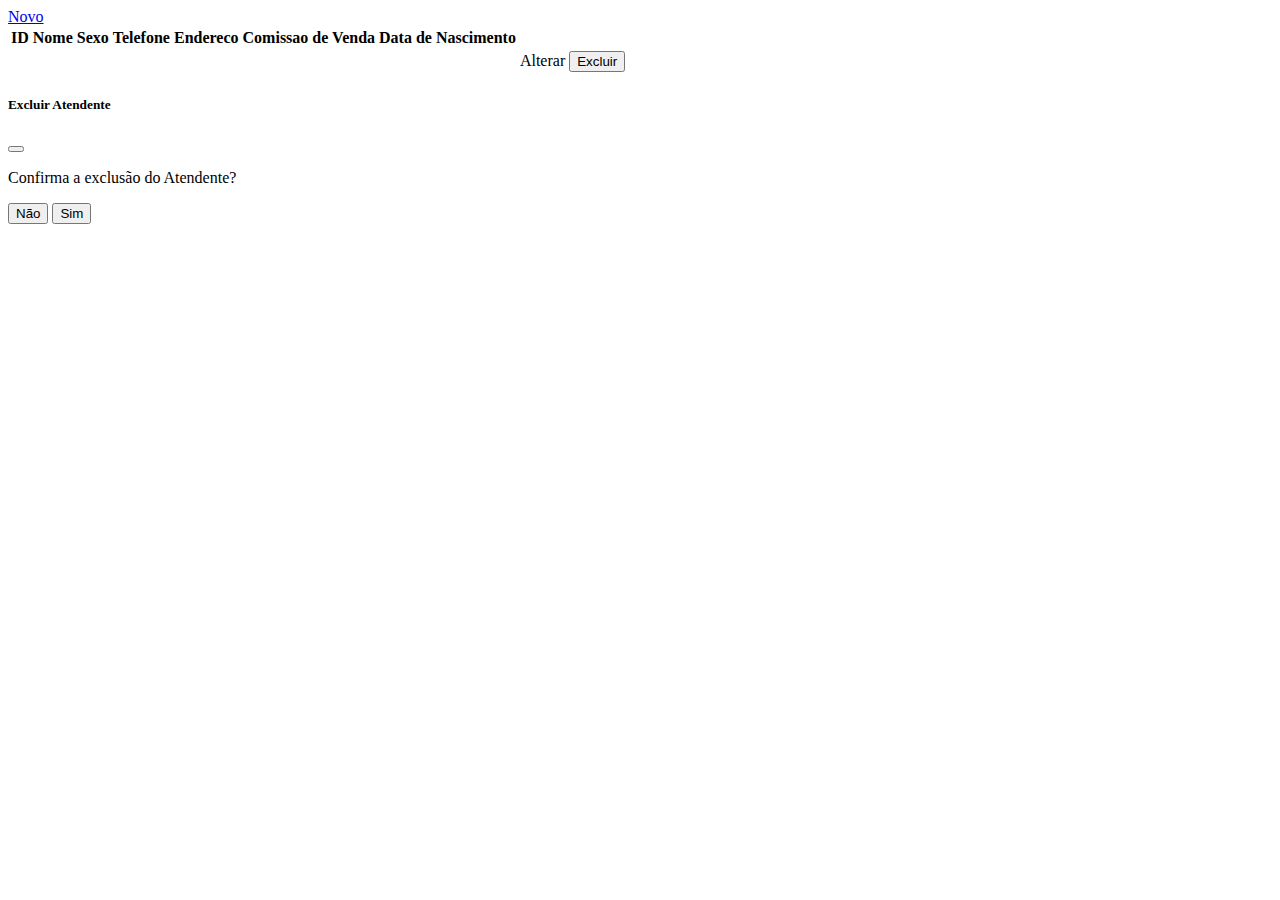
==== src/main/resources/templates/atendente/index.html @ 3a10705f "Atendente e Pagamento" ====
<!DOCTYPE html>
<html xmlns:th="http://www.thymeleaf.org"
      xmlns:layout="http://www.ultraq.net.nz/thymeleaf/layout">

    <head th:include="layout :: head"></head>

    <body>
        <nav th:replace="layout :: menu"></nav>
        <main class="container">
           
            <a href="/atendentes/novo" class="btn btn-primary">Novo</a>
            <table class="table" id="tabatendentes">
                    <thead>
                        <tr>
                            <th>ID</th>
                            <th>Nome</th>
                            <th>Sexo</th>
                            <th>Telefone</th>
                            <th>Endereco</th>
                            <th>Comissao de Venda</th>
                            <th>Data de Nascimento</th>
                            <th></th>
                        </tr>
                    </thead>
                    <tbody>
                        <tr th:each="umAtendente : ${listaAtendentes}">
                            <td th:text="${umAtendente.id}"></td>
                            <td th:text="${umAtendente.nome}"></td>
                            <td th:text="${umAtendente.sexo}"></td>
                            <td th:text="${umAtendente.telefone}"></td>
                            <td th:text="${umAtendente.endereco}"></td>
                            <td th:text="${#numbers.formatCurrency(umAtendente.comissaoVenda)}"></td>
                            <td th:text="${#dates.format(umAtendente.dataNascimento, 'dd/MM/yyyy')}"></td>
                            <td>
                                <a th:href="@{'/atendentes/alterar/' + ${umAtendente.id}}" class="btn btn-warning">Alterar</a>
                                <button class="btn btn-danger js-delete" th:data-id="${umAtendente.id}">Excluir</button>
                            </td>
                        </tr>
                    </tbody>
            </table>
        </main>
        <div class="modal" tabindex="-1" id="modalatendente">
            <div class="modal-dialog">
                <div class="modal-content">
                <div class="modal-header">
                    <h5 class="modal-title">Excluir Atendente</h5>
                    <button type="button" class="btn-close" data-bs-dismiss="modal" aria-label="Close"></button>
                </div>
                <div class="modal-body">
                    <p>Confirma a exclusão do Atendente?</p>
                </div>
                <div class="modal-footer">
                    <button type="button" class="btn btn-secondary" id="btnnao" data-bs-dismiss="modal">Não</button>
                    <button type="button" class="btn btn-primary" id="btnsim">Sim</button>
                </div>
                </div>
            </div>
        </div>
        <footer th:include="layout :: footer"></footer>
        <script th:src="@{/atendente.js}"></script>
    </body>
</html>
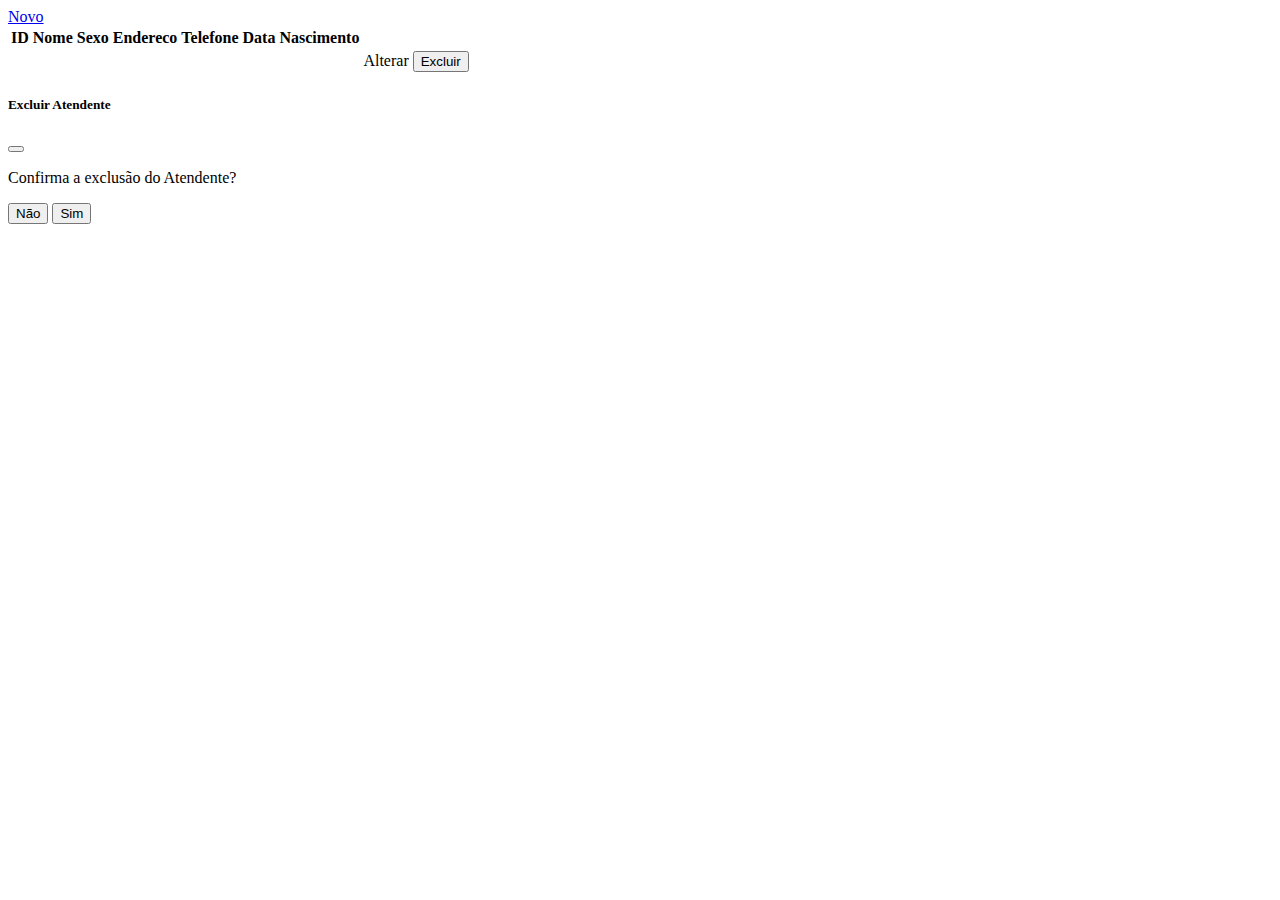
==== commit 98974256: "Atendente" ====
--- a/src/main/resources/templates/atendente/index.html
+++ b/src/main/resources/templates/atendente/index.html
@@ -7,37 +7,34 @@
     <body>
         <nav th:replace="layout :: menu"></nav>
         <main class="container">
-           
             <a href="/atendentes/novo" class="btn btn-primary">Novo</a>
             <table class="table" id="tabatendentes">
-                    <thead>
-                        <tr>
-                            <th>ID</th>
-                            <th>Nome</th>
-                            <th>Sexo</th>
-                            <th>Telefone</th>
-                            <th>Endereco</th>
-                            <th>Comissao de Venda</th>
-                            <th>Data de Nascimento</th>
-                            <th></th>
-                        </tr>
-                    </thead>
-                    <tbody>
-                        <tr th:each="umAtendente : ${listaAtendentes}">
-                            <td th:text="${umAtendente.id}"></td>
-                            <td th:text="${umAtendente.nome}"></td>
-                            <td th:text="${umAtendente.sexo}"></td>
-                            <td th:text="${umAtendente.telefone}"></td>
-                            <td th:text="${umAtendente.endereco}"></td>
-                            <td th:text="${#numbers.formatCurrency(umAtendente.comissaoVenda)}"></td>
-                            <td th:text="${#dates.format(umAtendente.dataNascimento, 'dd/MM/yyyy')}"></td>
-                            <td>
-                                <a th:href="@{'/atendentes/alterar/' + ${umAtendente.id}}" class="btn btn-warning">Alterar</a>
-                                <button class="btn btn-danger js-delete" th:data-id="${umAtendente.id}">Excluir</button>
-                            </td>
-                        </tr>
-                    </tbody>
-            </table>
+                <thead>
+                    <tr>
+                        <th>ID</th>
+                        <th>Nome</th>
+                        <th>Sexo</th>
+                        <th>Endereco</th>
+                        <th>Telefone</th>
+                        <th>Data Nascimento</th>
+                        <th></th>
+                    </tr>
+                </thead>
+                <tbody>
+                    <tr th:each="umAtendente : ${listaAtendentes}">
+                        <td th:text="${umAtendente.id}"></td>
+                        <td th:text="${umAtendente.nome}"></td>
+                        <td th:text="${umAtendente.sexo}"></td>
+                        <td th:text="${umAtendente.endereco}"></td>
+                        <td th:text="${umAtendente.telefone}"></td>
+                        <td th:text="${#dates.format(umAtendente.dataNascimento, 'dd/MM/yyyy')}"></td>
+                        <td>
+                            <a th:href="@{'/atendentes/alterar/' + ${umAtendente.id}}" class="btn btn-warning">Alterar</a>
+                            <button class="btn btn-danger js-delete" th:data-id="${umAtendente.id}">Excluir</button>
+                        </td>
+                    </tr>
+                </tbody>
+            </table>   
         </main>
         <div class="modal" tabindex="-1" id="modalatendente">
             <div class="modal-dialog">
